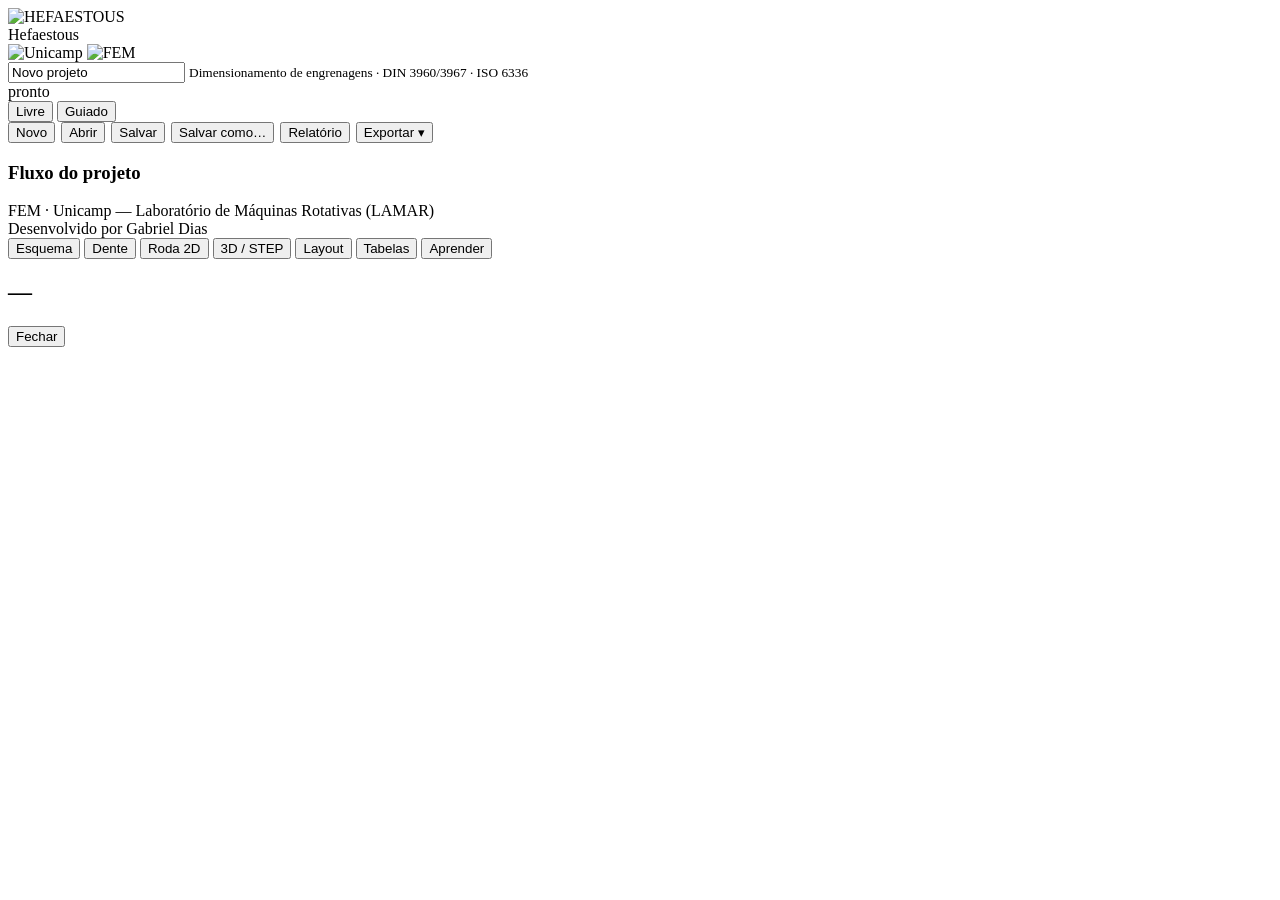
==== web/frontend/index.html @ 9eb89803 "HEFAESTOUS v1.0.0 Publicado a partir do repositorio de desenvolvimento (pessoal/projetos-eldorado)." ====
<!DOCTYPE html>
<html lang="pt-BR">
<head>
<meta charset="utf-8">
<meta name="viewport" content="width=device-width, initial-scale=1">
<title>HEFAESTOUS · Dimensionamento de engrenagens</title>
<link rel="icon" type="image/png" sizes="32x32" href="/static/img/favicon-32.png">
<link rel="icon" type="image/png" sizes="256x256" href="/static/img/favicon.png">
<link rel="icon" type="image/png" sizes="192x192" href="/static/img/favicon.png">
<link rel="apple-touch-icon" href="/static/img/icon-192.png">
<link rel="shortcut icon" href="/static/img/favicon.ico">
<link rel="stylesheet" href="/static/vendor/katex/katex.min.css">
<link rel="stylesheet" href="/static/css/app.css?v=20261116b">
<script type="importmap">
{ "imports": { "three": "/static/vendor/three/three.module.js", "three/addons/": "/static/vendor/three/addons/" } }
</script>
<script defer src="/static/vendor/katex/katex.min.js"></script>
<script defer src="/static/vendor/katex/auto-render.min.js"></script>
<script src="/static/vendor/marked/marked.min.js"></script>
</head>
<body>
<div id="app">
  <header id="topbar">
    <img class="appicon" src="/static/img/icon-mark.png" alt="HEFAESTOUS" width="54" height="54">
    <div class="brand" title="Hefaestous — dimensionamento de engrenagens cilíndricas e planetárias">
      <div class="name">Hefaestous</div>
      <div class="logos">
        <img src="/static/img/logo-unicamp.svg" alt="Unicamp">
        <span class="sep"></span>
        <img src="/static/img/logo-fem.png" alt="FEM">
      </div>
    </div>
    <div class="proj">
      <input id="proj-nome" value="Novo projeto" spellcheck="false" title="Nome do projeto">
      <small>Dimensionamento de engrenagens · DIN 3960/3967 · ISO 6336<span id="proj-arquivo" class="arq-nome" title="Arquivo .fem do projeto"></span></small>
    </div>
    <div class="grow"></div>
    <div class="status" id="status"><span class="dot"></span><span class="txt">pronto</span></div>
    <div class="seg" id="seg-modo" title="Modo de trabalho">
      <button data-v="livre" class="on">Livre</button>
      <button data-v="guiado">Guiado</button>
    </div>
    <div class="actions" style="display:flex;gap:6px">
      <button class="btn sm" id="b-novo">Novo</button>
      <button class="btn sm" id="b-abrir">Abrir</button>
      <button class="btn sm" id="b-salvar" title="Salvar projeto (.fem) — Ctrl+S">Salvar</button>
      <button class="btn sm ghost" id="b-salvar-como" title="Salvar uma cópia como… (Ctrl+Shift+S)">Salvar como…</button>
      <button class="btn sm blue" id="b-relatorio">Relatório</button>
      <button class="btn sm" id="b-export">Exportar ▾</button>
    </div>
  </header>

  <aside id="sidebar">
    <div class="sec"><h3>Fluxo do projeto</h3></div>
    <div class="tree" id="tree"></div>
    <div id="guide"></div>
    <div class="foot">FEM · Unicamp — Laboratório de Máquinas Rotativas (LAMAR)<br><span class="credit">Desenvolvido por Gabriel Dias</span></div>
  </aside>

  <main id="center">
    <!-- Árvore à esquerda = etapas do projeto (o que editar). Esta barra = VISTAS do centro (o que mostrar); são independentes:
         trocar de vista não muda a etapa selecionada. Arquitetura e Busca de dentes só abrem pela árvore (painel próprio, sem aba). -->
    <div class="tabs" id="tabs">
      <button data-t="esquema" title="Vista — esquema da transmissão (clique numa roda para editá-la)">Esquema</button>
      <button data-t="dente" title="Vista — perfil do dente da roda selecionada">Dente</button>
      <button data-t="roda" title="Vista — roda 2D da roda selecionada">Roda 2D</button>
      <button data-t="cad" title="Vista — sólido 3D / STEP da roda selecionada">3D / STEP</button>
      <span class="tabsep"></span>
      <button data-t="layout" title="Vista — eixos, mancais e arranjo físico">Layout</button>
      <button data-t="tabelas" title="Vista — todas as grandezas calculadas">Tabelas</button>
      <span class="spacer"></span>
      <button data-t="aprender" title="Textos didáticos (Mazzo, ISO 6336)">Aprender</button>
    </div>
    <div id="canvas">
      <section class="pane on" data-p="arquitetura"></section>
      <section class="pane" data-p="dentes"></section>
      <section class="pane" data-p="esquema"></section>
      <section class="pane" data-p="dente"></section>
      <section class="pane" data-p="roda"></section>
      <section class="pane" data-p="layout"></section>
      <section class="pane" data-p="cad"></section>
      <section class="pane" data-p="tabelas"></section>
      <section class="pane" data-p="aprender"></section>
      <div id="drawer"></div>
    </div>
  </main>

  <aside id="right">
    <div class="head"><h2 id="insp-title">—</h2><span class="small muted" id="insp-sub"></span></div>
    <div class="scroll">
      <div id="inspector"></div>
      <div id="results"></div>
    </div>
  </aside>
</div>

<div class="modal-bg" id="modal"><div class="modal"><div class="mhead"><h2 id="modal-title"></h2><button class="btn sm" id="modal-close">Fechar</button></div><div class="mbody" id="modal-body"></div></div></div>
<div class="toast" id="toast"></div>
<script type="module" src="/static/js/app.js?v=20261116b"></script>
</body>
</html>
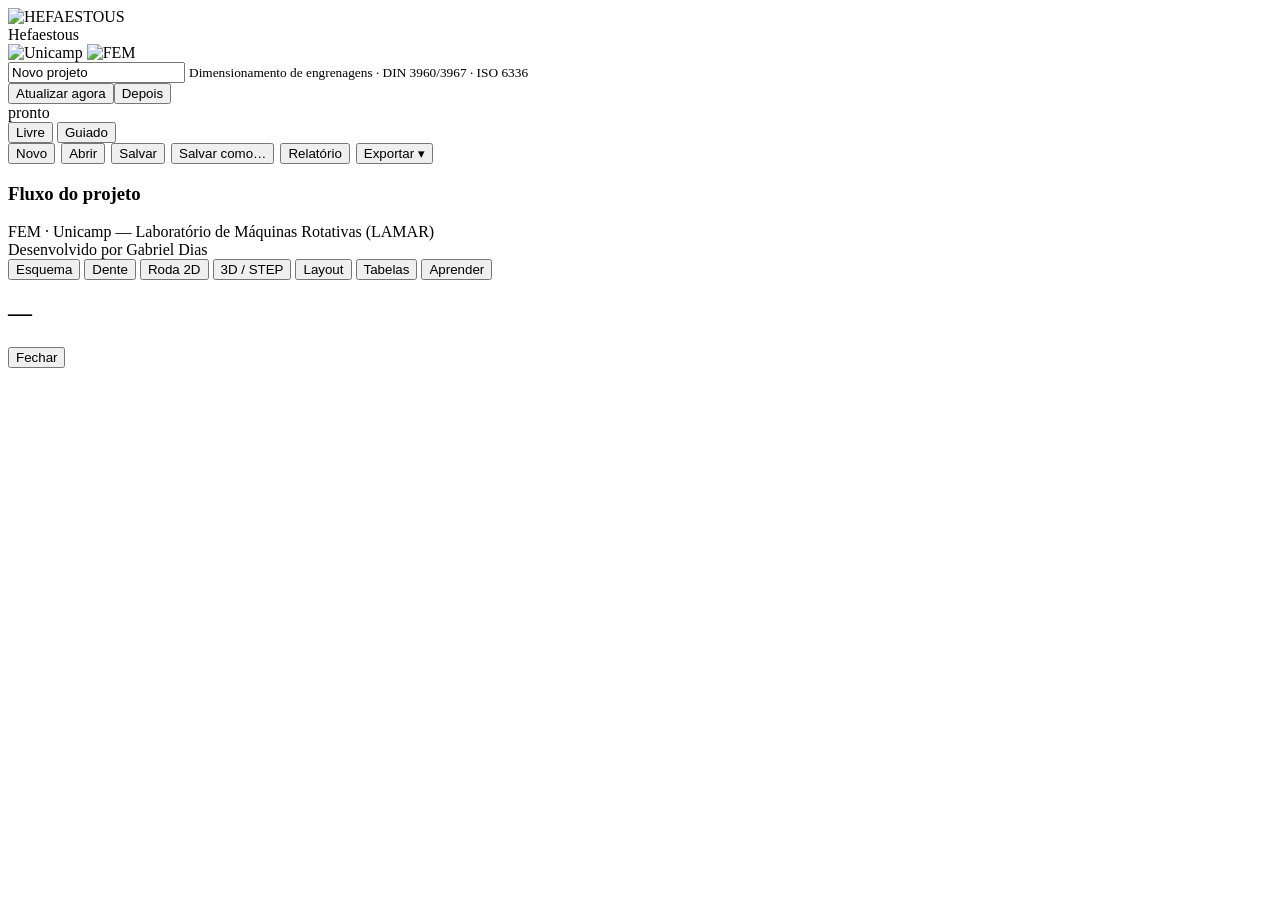
==== commit 3486b825: "HEFAESTOUS v1.1.0 Publicado a partir do repositorio de desenvolvimento (pessoal/projetos-eldorado)." ====
--- a/web/frontend/index.html
+++ b/web/frontend/index.html
@@ -35,6 +35,7 @@
       <small>Dimensionamento de engrenagens · DIN 3960/3967 · ISO 6336<span id="proj-arquivo" class="arq-nome" title="Arquivo .fem do projeto"></span></small>
     </div>
     <div class="grow"></div>
+    <div class="upd hidden" id="upd" title="Nova versão disponível no repositório de produção"><span class="upd-txt"></span><button class="btn xs blue" id="upd-aplicar">Atualizar agora</button><button class="btn xs ghost" id="upd-depois" title="Lembrar na próxima abertura">Depois</button></div>
     <div class="status" id="status"><span class="dot"></span><span class="txt">pronto</span></div>
     <div class="seg" id="seg-modo" title="Modo de trabalho">
       <button data-v="livre" class="on">Livre</button>
